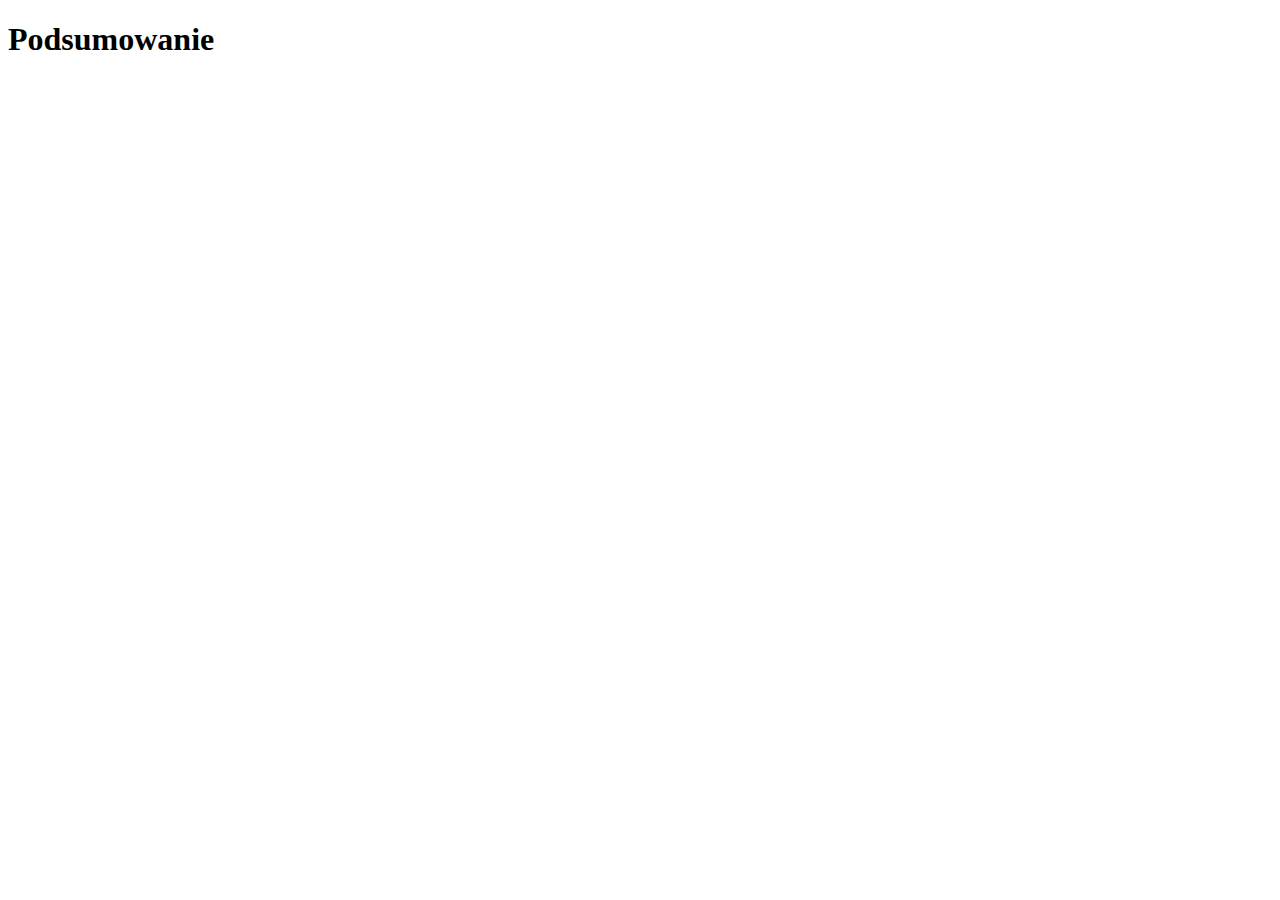
==== dashboard/dashboard.html @ e95a1016 "add dashboard.html save data to local storage and reorganize folder structure" ====
<!DOCTYPE html>
<html lang="en">
<head>
  <meta charset="UTF-8">
  <meta name="viewport" content="width=device-width, initial-scale=1.0">
  <title>Dashboard</title>
</head>
<body>
  <h1>Podsumowanie</h1>
  <script>
    console.log(localStorage.getItem('userData'))
  </script>
</body>
</html>
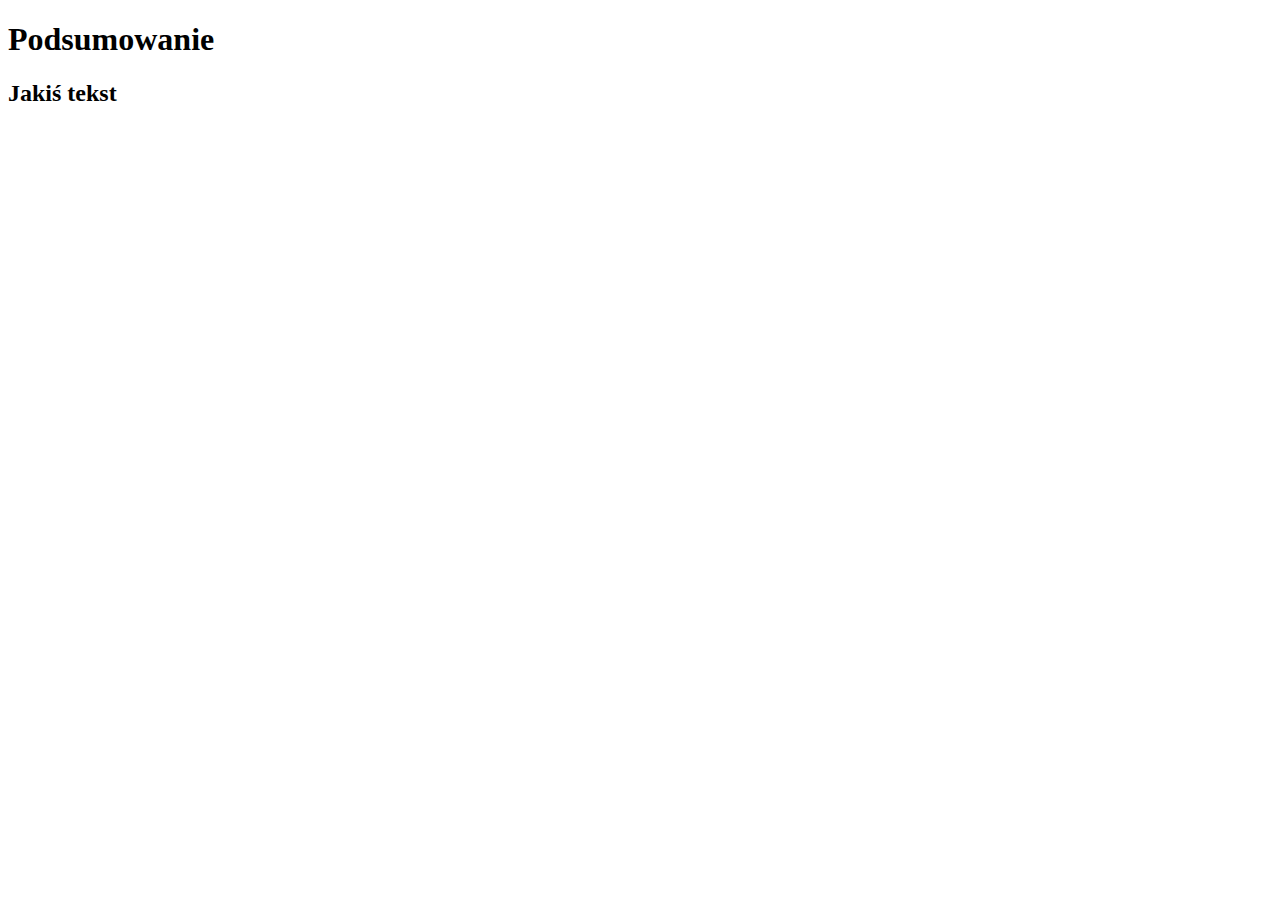
==== commit e8fa6a63: "create dashboard.js" ====
--- a/dashboard/dashboard.html
+++ b/dashboard/dashboard.html
@@ -7,8 +7,7 @@
 </head>
 <body>
   <h1>Podsumowanie</h1>
-  <script>
-    console.log(localStorage.getItem('userData'))
-  </script>
+  <h2>Jakiś tekst</h2>
+  <script src="../js/dashboard.js"></script>
 </body>
 </html>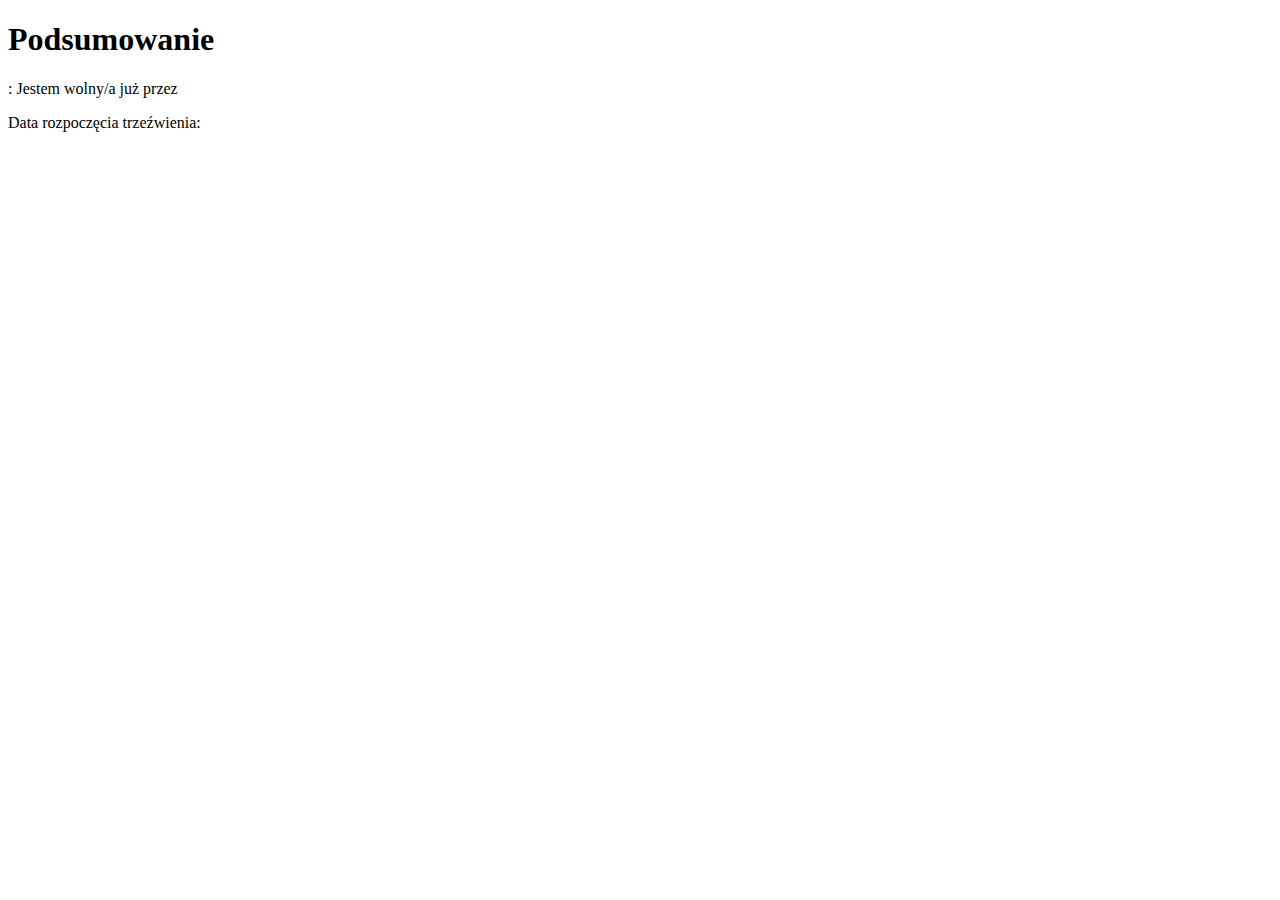
==== commit 2d70647d: "Add date to dasboard.js" ====
--- a/dashboard/dashboard.html
+++ b/dashboard/dashboard.html
@@ -7,7 +7,11 @@
 </head>
 <body>
   <h1>Podsumowanie</h1>
-  <h2>Jakiś tekst</h2>
+  <section class="userData">
+    <p class="addiction-type"><span></span>: Jestem wolny/a już przez</p>
+    <p class="addiction-date">Data rozpoczęcia trzeźwienia: <span></span></p>
+    <p class="number-of-days"></p>
+  </section>
   <script src="../js/dashboard.js"></script>
 </body>
 </html>